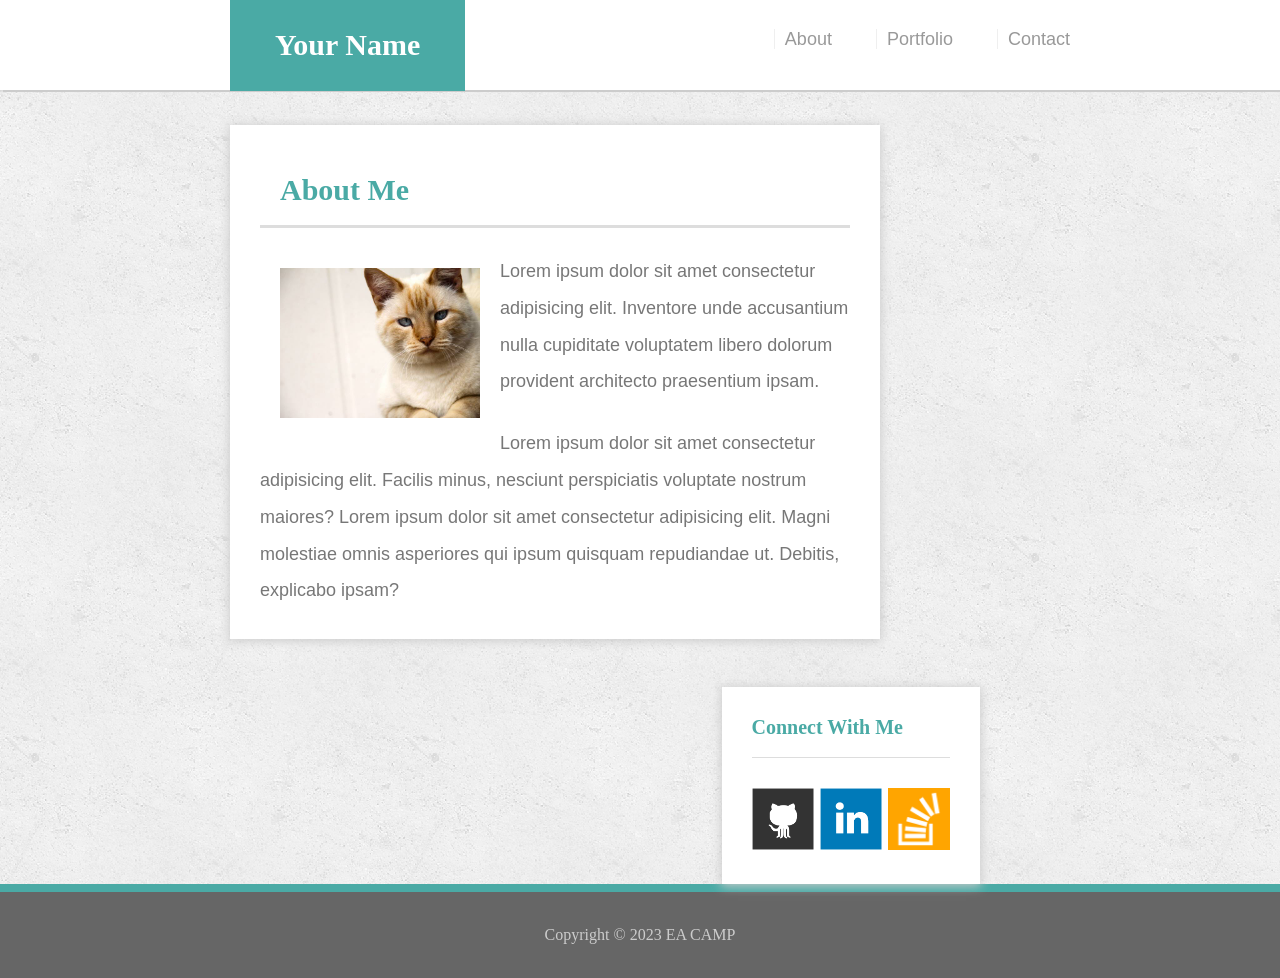
==== contact.html @ dbae6b26 "About page is ready" ====
<!DOCTYPE html>
<html lang="en">
  <head>
    <meta charset="UTF-8" />
    <meta name="viewport" content="width=device-width, initial-scale=1.0" />
    <title>Document</title>
    <link rel="stylesheet" href="assets/css/reset.css" />
    <link rel="stylesheet" href="assets/css/style.css" />
  </head>
  <body>
    <header>
      <a id="logo" href="#"><span>Your Name</span></a>

      <nav>
        <a href="about.html">About</a>
        <a href="portfolio.html">Portfolio</a>
        <a href="contact.html">Contact</a>
      </nav>
    </header>

    <div class="main">
      <div class="about">
        <h1>About Me</h1>
        <img src="./assets/images/cat.jpg" alt="cat img" />
        <p>
          Lorem ipsum dolor sit amet consectetur adipisicing elit. Inventore
          unde accusantium nulla cupiditate voluptatem libero dolorum provident
          architecto praesentium ipsam.
        </p>
        <p>
          Lorem ipsum dolor sit amet consectetur adipisicing elit. Facilis
          minus, nesciunt perspiciatis voluptate nostrum maiores? Lorem ipsum
          dolor sit amet consectetur adipisicing elit. Magni molestiae omnis
          asperiores qui ipsum quisquam repudiandae ut. Debitis, explicabo
          ipsam?
        </p>
      </div>

      <aside>
        <h2>Connect With Me</h2>

        <a href="https://www.github.com">
          <img src="./assets/images/github-128.png" alt="github img"
        /></a>
        <a href="https://www.linkedin.com">
          <img src="./assets/images/linkedin-128.png" alt="linkedin img"
        /></a>

        <a href="https://www.stackoverflow.com">
          <img
            src="./assets/images/stackoverflow-128.png"
            alt="stackoverflow img"
        /></a>
      </aside>
    </div>

    <footer>
      <p>Copyright © 2023 EA CAMP</p>
    </footer>
  </body>
</html>
---- assets/css/style.css ----
body {
  background-image: url(../images/concrete_seamless.png);
  color: #777777;
  font-family: Georgia, "Times New Roman", Times, serif;
}

header {
  width: 100%;
  padding: 30px;
  background-color: #fff;
  position: fixed;
  z-index: 5;
  box-shadow: 0px 1.5px 1px #ccc;
}

a {
  text-decoration: none;
}

nav {
  float: right;
  margin-right: 200px;
}

nav a {
  margin-right: 40px;
  color: #999999;
  /* border-right: 1px solid #efefef; */
  border-left: 1px solid #efefef;
  padding-left: 10px;
  font-size: 18px;

  font-family: Arial, Helvetica, sans-serif;
}

#logo {
  margin-left: 200px;
  background-color: #4aaaa5;
  padding: 30px 45px;
  color: #fff;
  font-size: 30px;
  font-weight: 800;
}

.main {
  margin-left: 130px;
  padding: 100px;
  padding-top: 125px;
  font-family: Arial, Helvetica, sans-serif;
}
.about {
  box-sizing: border-box;
  max-width: 650px;
  background-color: #fff;
  float: left;
  padding: 30px;
  margin-bottom: 48px;
  box-shadow: 0px 1px 10px 1px #ccc;
}

.about p {
  line-height: 2.3rem;
  font-size: 18px;
  margin-top: 25px;
}
.about img {
  width: 200px;
  margin-top: 20px;
  height: 150px;
  float: left;
  padding: 20px;
}

.about h1 {
  padding: 20px;
  color: #4aaaa5;
  font-size: 30px;
  font-weight: 700;
  font-family: Georgia, "Times New Roman", Times, serif;
  border-bottom: 3px solid #ddd;
}
aside {
  float: right;
  background-color: #fff;
  padding: 30px;
  margin-right: 200px;
  font-size: 25px;
  font-family: Georgia, "Times New Roman", Times, serif;
  font-weight: 700;
  box-shadow: 0px 1px 10px 1px #ccc;
}
aside img {
  width: 62px;
  height: 62px;
  margin-top: 10px;
}

aside h2 {
  color: #4aaaa5;
  font-size: 20px;
  font-weight: 700;
  margin-bottom: 20px;
  border-bottom: 1.5px solid #ddd;
  padding-bottom: 20px;
}
footer {
  clear: both;
  background-color: #666;
  padding: 35px;
  color: #ccc;
  font-family: "Times New Roman", Times, serif;
  text-align: center;
  border-top: 8px solid #4aaaa5;
  /* padding-top: 0; */
}
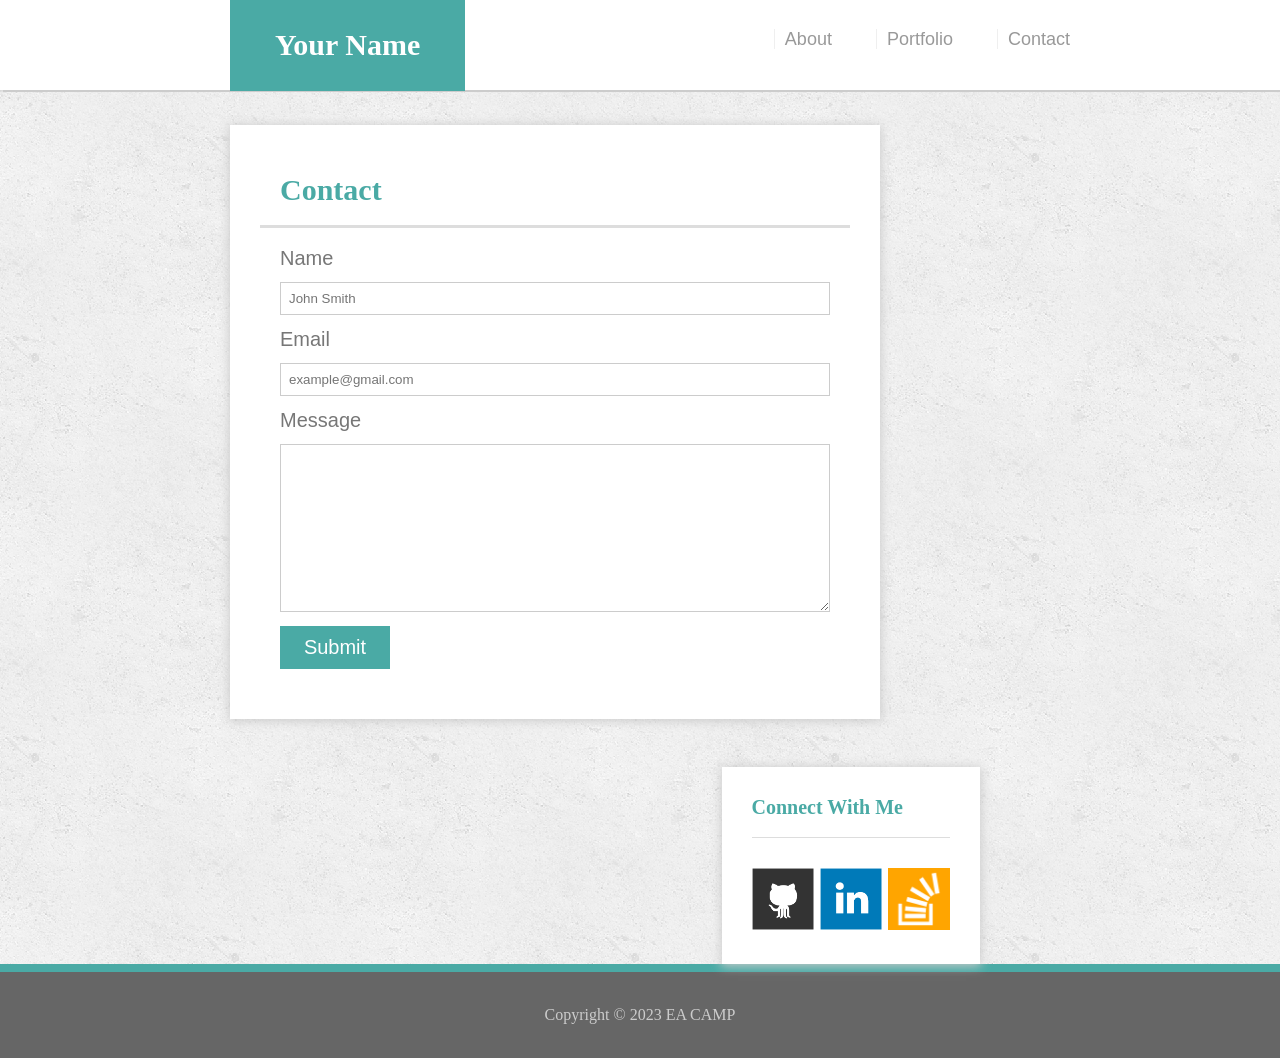
==== commit d7d2f405: "Done" ====
--- a/contact.html
+++ b/contact.html
@@ -20,20 +20,34 @@
 
     <div class="main">
       <div class="about">
-        <h1>About Me</h1>
-        <img src="./assets/images/cat.jpg" alt="cat img" />
-        <p>
-          Lorem ipsum dolor sit amet consectetur adipisicing elit. Inventore
-          unde accusantium nulla cupiditate voluptatem libero dolorum provident
-          architecto praesentium ipsam.
-        </p>
-        <p>
-          Lorem ipsum dolor sit amet consectetur adipisicing elit. Facilis
-          minus, nesciunt perspiciatis voluptate nostrum maiores? Lorem ipsum
-          dolor sit amet consectetur adipisicing elit. Magni molestiae omnis
-          asperiores qui ipsum quisquam repudiandae ut. Debitis, explicabo
-          ipsam?
-        </p>
+        <h1>Contact</h1>
+        <form action="">
+          <label for="name">Name</label>
+          <input
+            type="text"
+            name=""
+            id="name"
+            placeholder="John Smith"
+            required
+          />
+          <label for="email">Email</label>
+          <input
+            type="email"
+            name=""
+            id="email"
+            placeholder="example@gmail.com"
+            required
+          />
+          <label for="textbox">Message</label>
+          <textarea
+            name=""
+            id="textbox"
+            cols="80"
+            rows="10"
+            required
+          ></textarea>
+          <button>submit</button>
+        </form>
       </div>
 
       <aside>
--- a/assets/css/style.css
+++ b/assets/css/style.css
@@ -4,6 +4,7 @@
   font-family: Georgia, "Times New Roman", Times, serif;
 }
 
+/* ------------------ About ------------------ */
 header {
   width: 100%;
   padding: 30px;
@@ -113,3 +114,100 @@
   border-top: 8px solid #4aaaa5;
   /* padding-top: 0; */
 }
+
+/* -------------- Portfolio --------------- */
+/* 
+.portfolio-section {
+  max-width: 650px;
+  margin: 140px 229px;
+  padding: 10px;
+  position: absolute;
+  background-color: #fff;
+} */
+
+.container {
+  max-width: 650px;
+  margin: 140px 229px;
+  padding: 20px;
+  /* padding-right: 0; */
+  /* position: absolute; */
+  float: left;
+  background-color: #fff;
+  flex: none;
+  /* margin: 0 auto; */
+}
+
+#heading {
+  font-family: Georgia, "Times New Roman", Times, serif;
+  font-size: 1.9em;
+  color: #4aaaa5;
+  padding: 20px;
+  border-bottom: 3px solid #ddd;
+  font-weight: 900;
+}
+.projects img {
+  margin-left: 35px;
+  margin-top: 40px;
+  width: 275px;
+  height: 205px;
+}
+
+.projects {
+  display: inline;
+  float: left;
+}
+
+#connect {
+  margin-top: 140px;
+  margin-left: -120px;
+  flex: none;
+}
+
+.portfolio-section {
+  display: flex;
+  flex-direction: row;
+}
+
+.projects h1 {
+  position: absolute;
+  background-color: #4aaaa5;
+  bottom: 20px;
+  width: 69.6%;
+  padding: 20px 30px;
+  margin: 0 auto;
+  margin-left: 34.8px;
+  text-align: center;
+  color: #fff;
+  font-weight: 300;
+  font-size: 22px;
+}
+
+.projects {
+  opacity: 0.8;
+  position: relative;
+}
+
+form {
+  display: flex;
+  flex-direction: column;
+  align-content: space-around;
+  gap: 0.7em;
+  padding: 20px;
+  font-size: 20px;
+}
+
+input,
+textarea {
+  border: 0.3px solid #ccc;
+  padding: 8px;
+}
+
+button {
+  width: 20%;
+  color: #fff;
+  font-size: 1em;
+  text-transform: capitalize;
+  border: none;
+  background-color: #4aaaa5;
+  padding: 10px 20px;
+}
